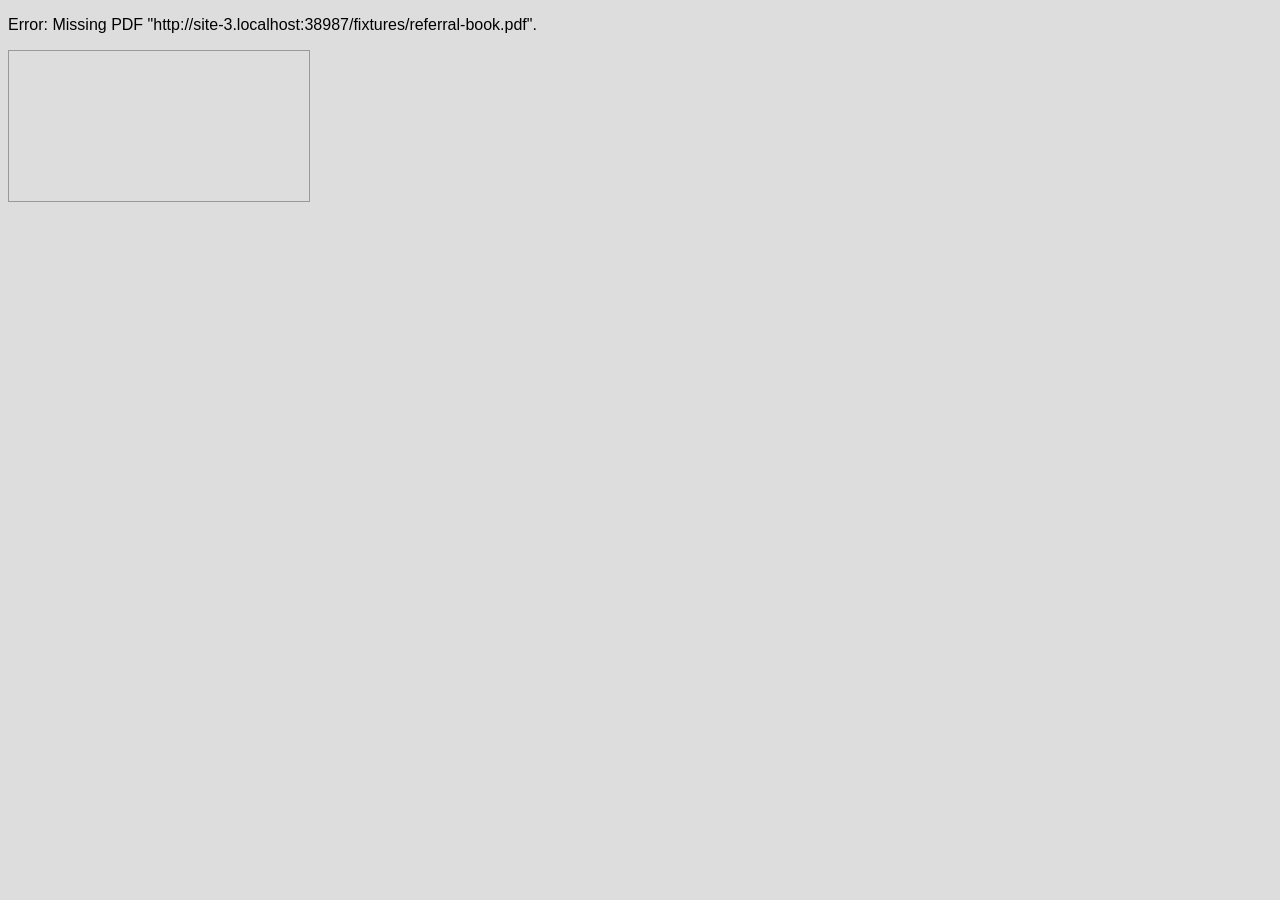
==== tools/sample-maker.html @ 3cb21094 "Ignore local test fixtures Co-Authored-By: Claude Opus 5.5 <noreply@anthropic.com>" ====
<!doctype html>
<meta charset="utf-8">
<title>Sample maker</title>
<body style="font-family:sans-serif;background:#ddd">
<p id="st">Working…</p>
<canvas id="out" style="max-width:100%;border:1px solid #999"></canvas>
<script src="/tools/pdf.min.js"></script>
<script>
// Makes test/fixtures/sample-page.jpg: page 3 of the real referral book, filled in with FAKE people in handwriting fonts,
// as if photographed on a desk. Also writes sample-reply.json = what a perfect AI reading would return (used as the
// stand-in AI reply by the local test server), and the app icons as PNG.
pdfjsLib.GlobalWorkerOptions.workerSrc = '/tools/pdf.worker.min.js';
const save = (name, body) => fetch('/__save?name=' + name, {method: 'POST', body});
(async () => {
  await document.fonts.load('40px "Ink Free"'); await document.fonts.load('40px "Segoe Print"');
  const pdf = await pdfjsLib.getDocument('/fixtures/referral-book.pdf').promise, page = await pdf.getPage(3);
  const vp0 = page.getViewport({scale: 1}), k = 1180 / vp0.width, vp = page.getViewport({scale: k});
  const pc = document.createElement('canvas'); pc.width = vp.width; pc.height = vp.height;
  await page.render({canvasContext: pc.getContext('2d'), viewport: vp}).promise;
  const PW = pc.width, PH = pc.height, M = 46;
  const c = document.getElementById('out'); c.width = PW + 2 * M; c.height = PH + 2 * M;
  const g = c.getContext('2d');
  g.fillStyle = '#7d6a55'; g.fillRect(0, 0, c.width, c.height);   // wooden desk
  g.shadowColor = 'rgba(0,0,0,.45)'; g.shadowBlur = 24; g.shadowOffsetY = 8; g.drawImage(pc, M, M); g.shadowColor = 'transparent';
  // page coordinates measured on the 924 x 1314 preview of this page
  const sx = PW / 924, sy = PH / 1314, X = v => M + v * sx, Y = v => M + v * sy;
  const boxes = [];
  function write(text, x, y, size, font, color, priv) {
    g.font = Math.round(size * sx) + 'px ' + (font || '"Ink Free"'); g.fillStyle = color || '#1d2a7a'; g.textBaseline = 'alphabetic';
    g.save(); g.translate(X(x), Y(y)); g.rotate((Math.random() - .5) * 0.03); g.fillText(text, 0, 0); g.restore();
    if (priv) { const w = g.measureText(text).width; boxes.push({type: priv, x: (X(x) - 4) / c.width, y: (Y(y) - size * sy * 0.95) / c.height, w: (w + 8) / c.width, h: (size * sy * 1.25) / c.height}); }
  }
  const people = [
    {name: 'Lim Wei Jie', age: '29', phone: '012-488 2391', g: 'M', L: 'Bayan Lepas', W: 'Engineer (Intel)', R: 'Cousin', S: 'Married, 1 kid'},
    {name: 'Chong Mei Yee', age: '34', phone: '016-552 7810', g: 'F', L: 'Jelutong', W: 'Nurse', R: 'Ex-colleague', S: 'Asked about medical card'},
    {name: 'Muhammad Faiz', age: '26', phone: '011-2093 4475', g: 'M', L: 'Butterworth', W: 'Sales exec', R: 'Gym kaki', S: ''},
    {name: '黄美玲 Ng Bee Leng', age: '41', phone: '017-430 6621', g: 'F', L: 'Air Itam', W: 'Own bakery', R: 'Neighbour', S: '2 kids'}
  ];
  write('Tan Siew Lan', 232, 180, 30, null, null, 'giver');   // the client who gave the referrals
  const tops = [330, 495, 660, 826];
  people.forEach((p, i) => {
    const t = tops[i];
    write(p.name, 228, t + 27, 26, /[一-鿿]/.test(p.name) ? '"Segoe Print"' : '"Ink Free"');
    write(p.age, 240, t + 63, 24, null, null, 'age');
    write(p.phone, 232, t + (i ? 103 : 99), 24, null, null, 'phone');
    write(p.g, 262, t + 140, 24);
    [['L', 0], ['W', 35], ['R', 70], ['S', 105]].forEach(([key, dy]) => { if (p[key]) write(p[key], 552, t + 20 + dy, 20, null, null, 'remarks'); });
  });
  document.getElementById('st').textContent = 'Saving…';
  await save('sample-page.jpg', c.toDataURL('image/jpeg', 0.9).split(',')[1]);
  const reply = {kind: 'referral_page', giver: 'Tan Siew Lan',
    rows: people.map((p, i) => ({no: i + 1, name: p.name, age: p.age, phone: p.phone, gender: p.g, remarks: ['L', 'W', 'R', 'S'].filter(k => p[k]).map(k => k + ': ' + p[k]).join(' '), unclear: false})),
    private: boxes, faces: [], notes: '(Test server stand-in reply, written to match this sample page. Row 5 is empty.)'};
  await save('sample-reply.json', JSON.stringify(reply, null, 1));
  // icons
  const svg = await (await fetch('/icons/icon.svg')).text(), img = new Image();
  img.src = 'data:image/svg+xml;base64,' + btoa(svg); await img.decode();
  for (const [name, size] of [['icon-192.png', 192], ['icon-512.png', 512], ['apple-touch-icon.png', 180]]) {
    const ic = document.createElement('canvas'); ic.width = ic.height = size; const ig = ic.getContext('2d');
    if (name.startsWith('apple')) { ig.fillStyle = '#0B0C10'; ig.fillRect(0, 0, size, size); }
    ig.drawImage(img, 0, 0, size, size);
    await save(name, ic.toDataURL('image/png').split(',')[1]);
  }
  document.getElementById('st').textContent = 'Done: ' + boxes.length + ' private boxes';
})().catch(e => { document.getElementById('st').textContent = 'Error: ' + e.message; });
</script>
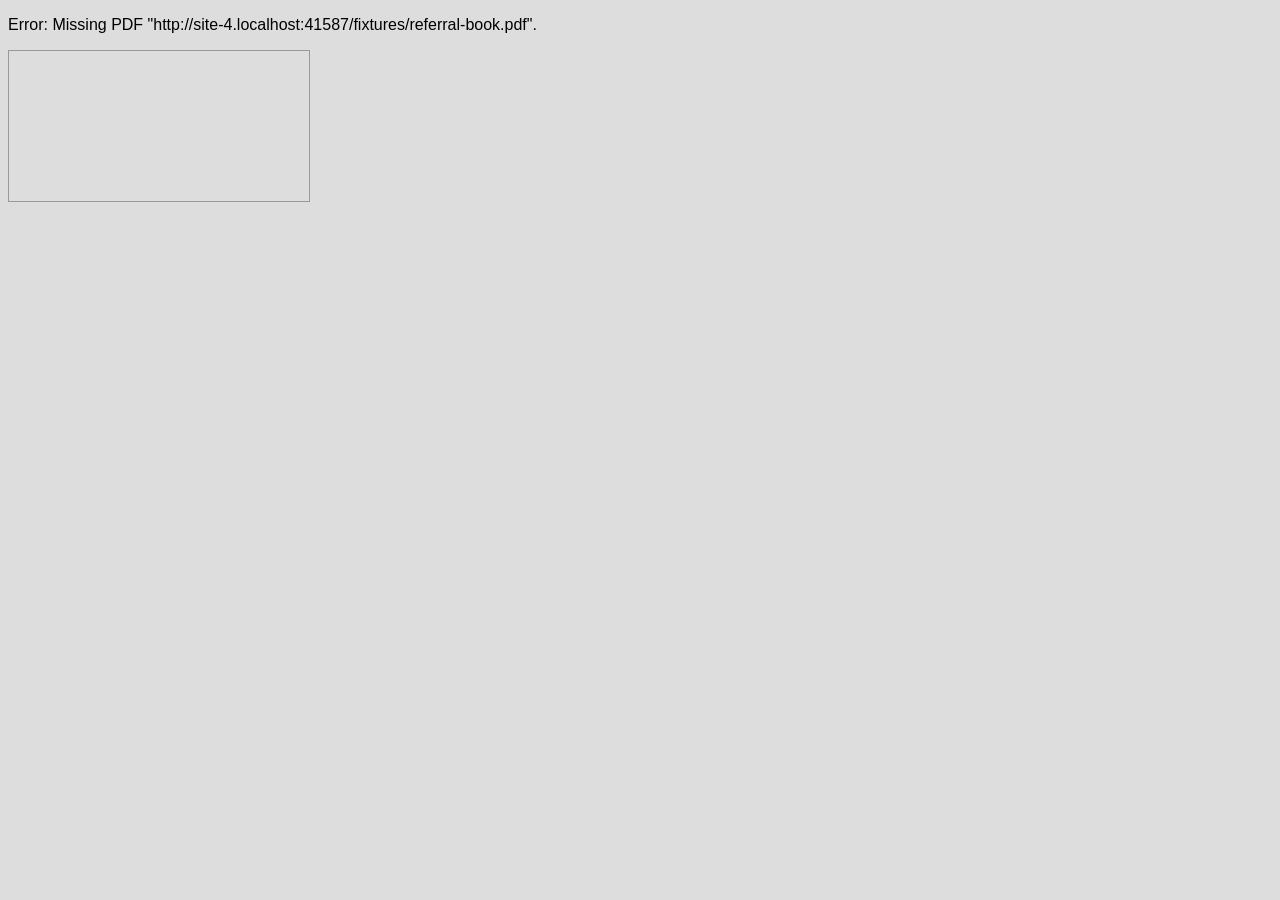
==== commit 95f61d91: "REDEFINE logo: hexagon app icon, white mark in header, white logo on sign-in Co-Authored-By: Claude " ====
--- a/tools/sample-maker.html
+++ b/tools/sample-maker.html
@@ -52,15 +52,7 @@
     rows: people.map((p, i) => ({no: i + 1, name: p.name, age: p.age, phone: p.phone, gender: p.g, remarks: ['L', 'W', 'R', 'S'].filter(k => p[k]).map(k => k + ': ' + p[k]).join(' '), unclear: false})),
     private: boxes, faces: [], notes: '(Test server stand-in reply, written to match this sample page. Row 5 is empty.)'};
   await save('sample-reply.json', JSON.stringify(reply, null, 1));
-  // icons
-  const svg = await (await fetch('/icons/icon.svg')).text(), img = new Image();
-  img.src = 'data:image/svg+xml;base64,' + btoa(svg); await img.decode();
-  for (const [name, size] of [['icon-192.png', 192], ['icon-512.png', 512], ['apple-touch-icon.png', 180]]) {
-    const ic = document.createElement('canvas'); ic.width = ic.height = size; const ig = ic.getContext('2d');
-    if (name.startsWith('apple')) { ig.fillStyle = '#0B0C10'; ig.fillRect(0, 0, size, size); }
-    ig.drawImage(img, 0, 0, size, size);
-    await save(name, ic.toDataURL('image/png').split(',')[1]);
-  }
+  // app icons are made by tools/make-icons.html (REDEFINE logo)
   document.getElementById('st').textContent = 'Done: ' + boxes.length + ' private boxes';
 })().catch(e => { document.getElementById('st').textContent = 'Error: ' + e.message; });
 </script>
